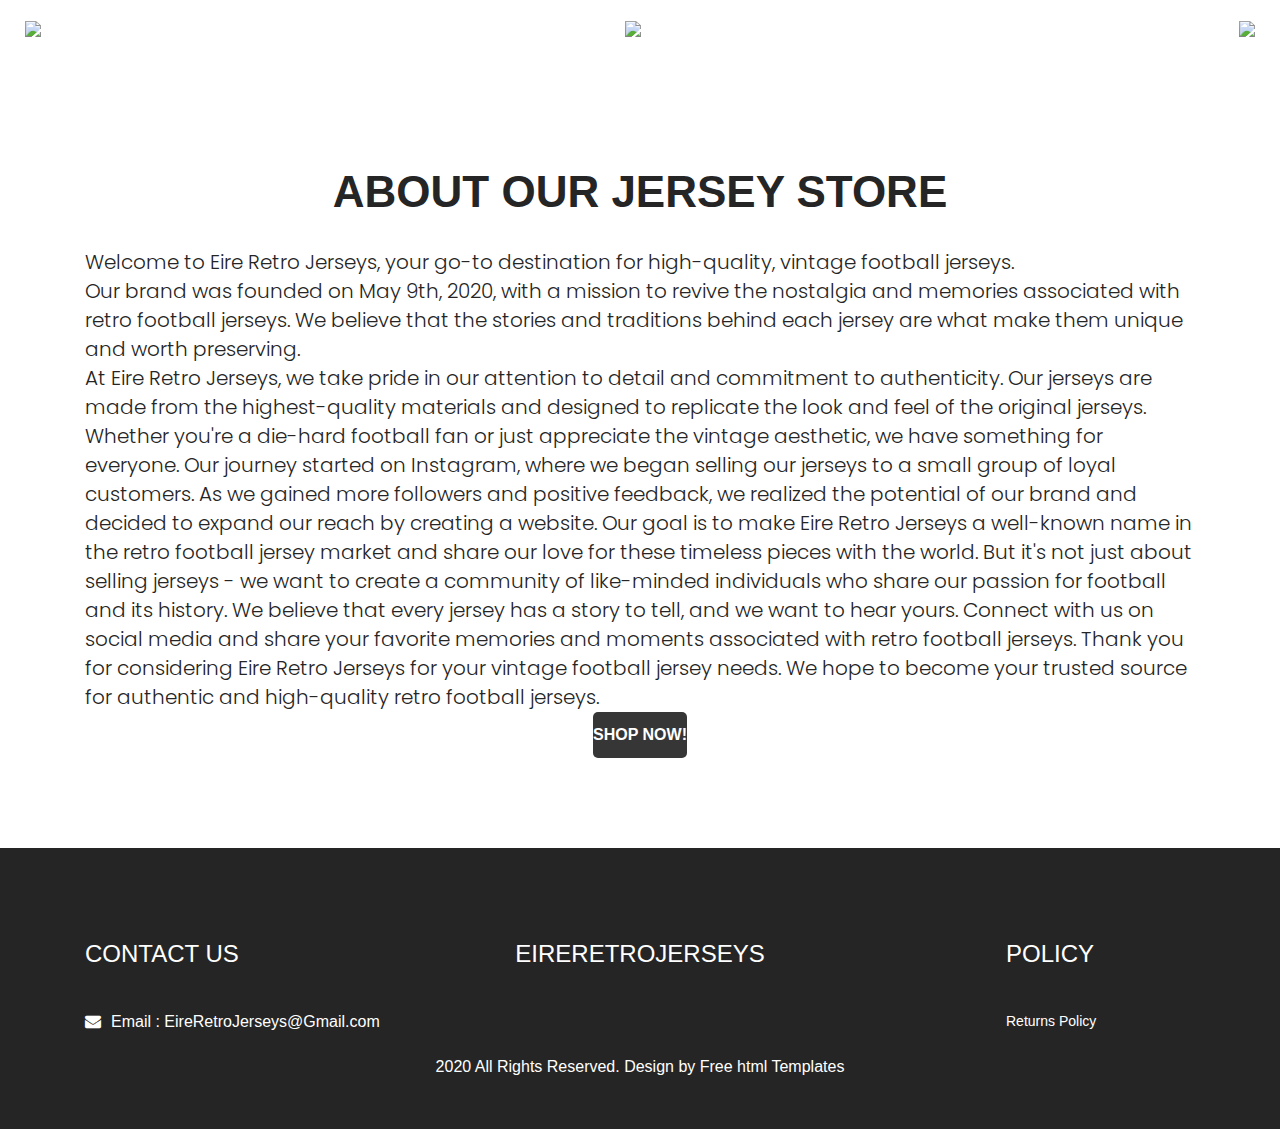
==== about.html @ 589bddff "Add files via upload" ====
<!DOCTYPE html>
<html lang="en">
   <head>
      <!-- basic -->
      <meta charset="utf-8">
      <meta http-equiv="X-UA-Compatible" content="IE=edge">
      <meta name="viewport" content="width=device-width, initial-scale=1">
      <!-- mobile metas -->
      <meta name="viewport" content="width=device-width, initial-scale=1">
      <meta name="viewport" content="initial-scale=1, maximum-scale=1">
      <!-- site metas -->
      <title>EireRetroJerseys</title>
      <meta name="keywords" content="">
      <meta name="description" content="">
      <meta name="author" content="">
      <!-- bootstrap css -->
      <link rel="stylesheet" type="text/css" href="css/bootstrap.min.css">
      <!-- style css -->
      <link rel="stylesheet" type="text/css" href="css/style.css">
      <!-- Responsive-->
      <link rel="stylesheet" href="css/responsive.css">
      <!-- fevicon -->
      <link rel="icon" href="images/fevicon.png" type="image/gif" />
      <!-- Scrollbar Custom CSS -->
      <link rel="stylesheet" href="css/jquery.mCustomScrollbar.min.css">
      <!-- Tweaks for older IEs-->
      <link rel="stylesheet" href="https://netdna.bootstrapcdn.com/font-awesome/4.0.3/css/font-awesome.css">
      <!-- fonts -->
      <link href="https://fonts.googleapis.com/css?family=Great+Vibes|Open+Sans:400,700&display=swap&subset=latin-ext" rel="stylesheet">
      <!-- owl stylesheets --> 
      <link rel="stylesheet" href="css/owl.carousel.min.css">
      <link rel="stylesheet" href="css/owl.theme.default.min.css">
      <link rel="stylesheet" href="https://cdnjs.cloudflare.com/ajax/libs/fancybox/2.1.5/jquery.fancybox.min.css" media="screen">
      <link href="https://unpkg.com/gijgo@1.9.13/css/gijgo.min.css" rel="stylesheet" type="text/css" />
   </head>
   <body>
      <!-- header section start -->
      <div class="header_section">
         <div class="container-fluid">
            <nav class="navbar navbar-light bg-light justify-content-between">
               <div id="mySidenav" class="sidenav">
                  <a href="javascript:void(0)" class="closebtn" onclick="closeNav()">&times;</a>
                  <a href="index.html">Home</a>
                  <a href="products.html">Products</a>
                  <a href="about.html">About</a>
                  <a href="contact.html">Contact</a>
               </div>
               <span class="toggle_icon" onclick="openNav()"><img src="images/toggle-icon.png"></span>
               <a class="logo" href="index.html"><img src="images2/Logo1.gif"></a></a>
               <form class="form-inline ">
                  <div class="login_text">
                     <ul>
                        <li><a href="cart.html"><img src="images/bag-icon.png"></a></li>
                     </ul>
                  </div>
               </form>
            </nav>
         </div>
      </div>
      <!-- header section end -->
      <!-- about section start -->
<div class="about_page layout_padding">
   <div class="container">
     <div class="row">
       <div class="col-md-12">
         <div class="about_taital_main">
           <h1 class="about_taital">About Our Jersey Store</h1>
           <p class="about_text">Welcome to Eire Retro Jerseys, your go-to destination for high-quality, vintage football jerseys.<br>
             Our brand was founded on May 9th, 2020, with a mission to revive the nostalgia and memories associated with retro football jerseys. 
             We believe that the stories and traditions behind each jersey are what make them unique and worth preserving.<br>
             At Eire Retro Jerseys, we take pride in our attention to detail and commitment to authenticity. Our jerseys are made from the highest-quality 
             materials and designed to replicate the look and feel of the original jerseys. Whether you're a die-hard football fan or just appreciate the vintage 
             aesthetic, we have something for everyone. Our journey started on Instagram, where we began selling our jerseys to a small group of loyal customers. 
             As we gained more followers and positive feedback, we realized the potential of our brand and decided to expand our reach by creating a website. Our 
             goal is to make Eire Retro Jerseys a well-known name in the retro football jersey market and share our love for these timeless pieces with the world.
             But it's not just about selling jerseys - we want to create a community of like-minded individuals who share our passion for football and its history. 
             We believe that every jersey has a story to tell, and we want to hear yours. Connect with us on social media and share your favorite memories and 
             moments associated with retro football jerseys. Thank you for considering Eire Retro Jerseys for your vintage football jersey needs. 
             We hope to become your trusted source for authentic and high-quality retro football jerseys.
           </p>
          
         </div>
       </div>

       <div class="readmore_bt"><a href="products.html">Shop Now!</a></div>
                     </div>
       </div>
     </div>
   </div>
 </div>
 
      <!-- about section end -->
      <!-- footer section start -->
        <!-- footer section start -->
        <div class="footer_section layout_padding">
         <div class="container">
            <div class="footer_logo"><a href="index.html"><img src="images/footer-logo.png"></a></div>
            <div class="contact_section_2">
               <div class="row">
                  <div class="col-sm-4">
                     <h3 class="address_text">Contact Us</h3>
                     <div class="address_bt">
                        <ul>
                           <li>
                              <a href="www.google.com/gmail/">
                              <i class="fa fa-envelope" aria-hidden="true"></i><span class="padding_left10">Email : EireRetroJerseys@Gmail.com</span>
                              </a>
                           </li>
                        </ul>
                     </div>
                  </div>
                  <div class="col-sm-4">
                     <h3 class="address_text1">EireRetroJerseys</h3>
                  </div>
                  <div class="col-sm-4">
                     <div class="main">
                        <h3 class="address_text">Policy</h3>
                        <p class="ipsum_text"><a href="returns.html" style="color: white;">Returns Policy</a></p>
                     </div>
                  </div>
                  
                  
               </div>
            </div>
      <!-- footer section end -->
      <!-- copyright section start -->
      <div class="copyright_section">
         <div class="container">
            <p class="copyright_text">2020 All Rights Reserved. Design by <a href="https://html.design">Free html  Templates</a></p>
         </div>
      </div>
      <!-- copyright section end -->
      <!-- Javascript files-->
      <script src="js/jquery.min.js"></script>
      <script src="js/popper.min.js"></script>
      <script src="js/bootstrap.bundle.min.js"></script>
      <script src="js/jquery-3.0.0.min.js"></script>
      <script src="js/plugin.js"></script>
      <!-- sidebar -->
      <script src="js/jquery.mCustomScrollbar.concat.min.js"></script>
      <script src="js/custom.js"></script>
      <!-- javascript --> 
      <script src="js/owl.carousel.js"></script>
      <script src="https:cdnjs.cloudflare.com/ajax/libs/fancybox/2.1.5/jquery.fancybox.min.js"></script>  
      <script src="https://unpkg.com/gijgo@1.9.13/js/gijgo.min.js" type="text/javascript"></script>
      <script>
         function openNav() {
           document.getElementById("mySidenav").style.width = "100%";
         }
         
         function closeNav() {
           document.getElementById("mySidenav").style.width = "0";
         }
      </script> 
   </body>
</html>
---- css/style.css ----
/*--------------------------------------------------------------------- File Name: style.css ---------------------------------------------------------------------*/


/*--------------------------------------------------------------------- import Fonts ---------------------------------------------------------------------*/

@import url('https://fonts.googleapis.com/css?family=Rajdhani:300,400,500,600,700');
@import url('https://fonts.googleapis.com/css?family=Poppins:100,100i,200,200i,300,300i,400,400i,500,500i,600,600i,700,700i,800,800i,900,900i');
@font-face {
    font-family: "Righteous";
    src: url("../fonts/BalooChettan-Regular.ttf");
    src: url("../fonts/BalooChettan-Regular.ttf");
}


/*****---------------------------------------- 1) font-family: 'Rajdhani', sans-serif;
 2) font-family: 'Poppins', sans-serif;
 ----------------------------------------*****/


/*--------------------------------------------------------------------- import Files ---------------------------------------------------------------------*/

@import url(animate.min.css);
@import url(normalize.css);
@import url(icomoon.css);
@import url(css/font-awesome.min.css);
@import url(meanmenu.css);
@import url(owl.carousel.min.css);
@import url(swiper.min.css);
@import url(slick.css);
@import url(jquery.fancybox.min.css);
@import url(jquery-ui.css);
@import url(nice-select.css);

/*--------------------------------------------------------------------- skeleton ---------------------------------------------------------------------*/

* {
    box-sizing: border-box !important;
    transition: ease all 0.5s;
}

html {
    scroll-behavior: smooth;
}

body {
    color: #666666;
    font-size: 14px;
    line-height: 1.80857;
    font-weight: normal;
    overflow-x: hidden;
    font-family: 'Open Sans', sans-serif;
}

a {
    color: #1f1f1f;
    text-decoration: none !important;
    outline: none !important;
    -webkit-transition: all .3s ease-in-out;
    -moz-transition: all .3s ease-in-out;
    -ms-transition: all .3s ease-in-out;
    -o-transition: all .3s ease-in-out;
    transition: all .3s ease-in-out;
}

h1,
h2,
h3,
h4,
h5,
h6 {
    letter-spacing: 0;
    font-weight: normal;
    position: relative;
    padding: 0 0 10px 0;
    font-weight: normal;
    line-height: normal;
    color: #111111;
    margin: 0
}

h1 {
    font-size: 24px
}

h2 {
    font-size: 22px
}

h3 {
    font-size: 18px
}

h4 {
    font-size: 16px
}

h5 {
    font-size: 14px
}

h6 {
    font-size: 13px
}

*,
*::after,
*::before {
    -webkit-box-sizing: border-box;
    -moz-box-sizing: border-box;
    box-sizing: border-box;
}

h1 a,
h2 a,
h3 a,
h4 a,
h5 a,
h6 a {
    color: #212121;
    text-decoration: none!important;
    opacity: 1
}

button:focus {
    outline: none;
}

ul,
li,
ol {
    margin: 0px;
    padding: 0px;
    list-style: none;
}

p {
    margin: 20px;
    font-weight: 300;
    font-size: 15px;
    line-height: 24px;
}

a {
    color: #222222;
    text-decoration: none;
    outline: none !important;
}

a,
.btn {
    text-decoration: none !important;
    outline: none !important;
    -webkit-transition: all .3s ease-in-out;
    -moz-transition: all .3s ease-in-out;
    -ms-transition: all .3s ease-in-out;
    -o-transition: all .3s ease-in-out;
    transition: all .3s ease-in-out;
}

img {
    max-width: 100%;
    height: auto;
}

 :focus {
    outline: 0;
}

.paddind_bottom_0 {
    padding-bottom: 0 !important;
}

.btn-custom {
    margin-top: 20px;
    background-color: transparent !important;
    border: 2px solid #ddd;
    padding: 12px 40px;
    font-size: 16px;
}

.lead {
    font-size: 18px;
    line-height: 30px;
    color: #767676;
    margin: 0;
    padding: 0;
}

.form-control:focus {
    border-color: #ffffff !important;
    box-shadow: 0 0 0 .2rem rgba(255, 255, 255, .25);
}

.navbar-form input {
    border: none !important;
}

.badge {
    font-weight: 500;
}

blockquote {
    margin: 20px 0 20px;
    padding: 30px;
}

button {
    border: 0;
    margin: 0;
    padding: 0;
    cursor: pointer;
}

.full {
    float: left;
    width: 100%;
}

.layout_padding {
    padding-top: 90px;
    padding-bottom: 0px;
}

.padding_0 {
    padding: 0px;
}


/* header section start */

.header_section {
    width: 100%;
    float: left;
    background-color: #ffffff;
    height: auto;
    background-size: 100%;
}

.bg-light {
    background-color: transparent!important;
}

.toggle_icon {
    padding: 10px 0px;
}

.sidenav {
    height: 100%;
    width: 0;
    position: fixed;
    z-index: 1;
    top: 0;
    left: 0;
    background-color: #111;
    overflow-x: hidden;
    transition: 0.5s;
    padding-top: 60px;
    text-align: center;
}

.sidenav a {
    padding: 4px 8px 4px 8px;
    text-decoration: none;
    font-size: 20px;
    color: #ffffff;
    display: block;
    transition: 0.3s;
}

.sidenav a:hover {
    color: #fc967e;
}

.sidenav .closebtn {
    position: absolute;
    top: 0;
    right: 25px;
    font-size: 36px;
    margin-left: 50px;
}

.sidenav {
    z-index: 99999999999999;
    background-color: rgb(0, 0, 0, 0.9);
}

@media screen and (max-width: 450px) {
    .sidenav {
        padding-top: 15px;
        background-color: rgb(0, 0, 0, 0.9);
    }
    .sidenav a {
        font-size: 18px;
    }
}

.login_text {
    width: 100%;
    float: left;
}

.login_text ul {
    margin: 0px;
    padding: 0px;
}

.login_text li {
    font-size: 18px;
    color: #ffffff;
    text-transform: uppercase;
    float: left;
    padding-left: 15px;
}

.login_text a {
    color: #ffffff;
}

.login_text a:hover {
    color: #ffffff;
}

.navbar-light .navbar-brand {
    color: rgba(0, 0, 0, .9);
    padding-left: 90px;
    z-index: 2;
}


/* header section end */


/* banner section start */

.banner_section {
    width: 100%;
    float: left;
    background-color: rgb(22,155,98);
    height: auto;
    background-size: 100% 100%;
    background-repeat: no-repeat;
}

.banner_taital {
    width: 100%;
    margin: 0 auto;
    font-size: 100px;
    color: #000;
    line-height: 90px;
    padding-top: 20px;
    font-family: 'Poppins', sans-serif;
}

.banner_text {
    width: 100%;
    float: left;
    font-size: 25px;
    color: #000;
    margin: 20px 0px;
    font-family: 'Poppins', sans-serif;
}

.read_bt {
    width: 170px;
    float: left;
    padding-top: 30px;
}

.read_bt a {
    width: 100%;
    float: left;
    font-size: 16px;
    color: #ffffff;
    background-color: #252525;
    text-align: center;
    padding: 10px 0px;
    border-radius: 5px;
    text-transform: uppercase;
}

.read_bt a:hover {
    color: #ffffff;
    background-color: #f5ddb6;
}


/* banner section end */


/* product section start */

.product_section {
    width: 100%;
    float: left;
    padding-bottom: 90px;
}

.product_taital {
    width: 100%;
    float: left;
    font-size: 40px;
    text-transform: uppercase;
    text-align: center;
    color: #232322;
    font-weight: bold;
}

.product_text {
    width: 100%;
    float: left;
    font-family: 'Poppins', sans-serif;
    font-size: 23px;
    text-align: center;
    color: #50504f;
    margin: 0px;
}

.product_section_2 {
    width: 100%;
    float: left;
    padding-top: 30px;
}

.product_box {
    width: 100%;
    background-color: #ffffff;
    height: auto;
    border: 1px solid #7d7d7c;
    padding: 20px 0px 0px 0px;
    margin-top: 30px;
}

.bursh_text {
    width: 100%;
    font-size: 20px;
    text-align: center;
    color: #1a1c1b;
    font-weight: 600;
}

.lorem_text {
    width: 100%;
    font-size: 14px;
    text-align: center;
    color: #50504f;
    margin: 0px;
}

.image_1 {
    width: 100%;
    text-align: center;
    margin: 20px 0px;
    padding: 0px 20px;
    height: 200px;
}

.btn_main {
    width: 100%;
    display: flex;
    background-color: #000;
    height: auto;
    padding: 20px 10px 13px 10px;
}

.buy_bt {
    float: left;
    width: 100%;
}

.buy_bt ul {
    margin: 0px;
    padding: 0px;
}

.buy_bt li a {
    float: left;
    font-size: 12px;
    color: #252525;
    padding: 5px 10px;
    background-color: #ffffff;
    text-transform: uppercase;
    margin-right: 5px;
    border-radius: 40px;
}

.buy_bt li a:hover {
    background-color: #f5ddb6;
    color: #ffffff;
}

.buy_bt li.active a {
    background-color: #f5ddb6;
    color: #fff;
}

.price_text {
    font-size: 16px;
    color: #fefefd;
    width: 42%;
    padding-top: 5px;
    text-align: right;
}

.seemore_bt {
    width: 170px;
    margin: 0 auto;
    padding-top: 60px;
}

.seemore_bt a {
    width: 100%;
    float: left;
    font-size: 16px;
    color: #ffffff;
    background-color: #252525;
    text-align: center;
    padding: 10px 0px;
    border-radius: 5px;
    font-weight: bold;
    text-transform: uppercase;
}

.seemore_bt a:hover {
    color: #ffffff;
    background-color: #f5ddb6;
}


/* product section end */


/* about section start */
.about_page {
  width: 100%;
  float: left;
  background-color:#ffffff;
  height: auto;
  padding-bottom: 90px;
}

.about_section {
    width: 100%;
    float: left;
    background-color:#fd9710;
    height: auto;
    padding-bottom: 90px;
}

.about_section_main {
    width: 100%;
    float: left;
}

.about_taital_main {
  width: 100%;
  float: left;
  padding-top: 20px;
  
  text-align: center;
}

.about_taital {
    width: 100%;
    
    font-size: 44px;
    color: #252525;
    font-weight: bold;
    text-transform: uppercase;
    text-align: center;
}

.about_text {
  width: 100%;
  font-size: 20px;
  font-weight: 300;
  color: #252525;
  margin: 0 auto;
  font-family: 'Poppins', sans-serif;
  text-align: left;
  display: table;
  line-height: 29px;
}

.image_3 {
    width: 100%;
    float: left;
    height: 430px;
}

.readmore_bt {
  margin: 0 auto;
  text-align: center;
  width: 60;
}

.readmore_bt a {
    width: 100%;
    float: left;
    font-size: 16px;
    color: #ffffff;
    background-color: #363636;
    text-align: center;
    padding: 10px 0px;
    border-radius: 5px;
    font-weight: bold;
    text-transform: uppercase;
}

.readmore_bt a:hover {
    color: #50504f;
    background-color: #ffffff;
}


/* about section end */


/* customer section start */

.customer_section {
    width: 100%;
    float: left;
    padding-bottom: 70px;
}

.customer_taital {
    width: 100%;
    float: left;
    font-size: 40px;
    text-transform: uppercase;
    text-align: center;
    color: #252525;
    font-weight: bold;
}

.client_section_2 {
    width: 70%;
    margin: 0 auto;
    padding-top: 50px;
}

.client_main {
    width: 100%;
    float: left;
    background-color: #fff;
    border-radius: 10px;
    padding: 20px;
    box-shadow: 0px 0px 30px 1px #eeeeed;
    margin-bottom: 50px;
}

.client_left {
    width: 30%;
    float: left;
}

.client_right {
    width: 70%;
    float: left;
    padding-top: 55px;
    padding-left: 14px;
}

.name_text {
    width: 100%;
    float: left;
    font-size: 24px;
    color: #252525;
    font-weight: bold;
    text-transform: uppercase;
}

.dolor_text {
    width: 100%;
    float: left;
    font-size: 14px;
    color: #252525;
    margin: 0px;
}

.client_img {
    width: 100%;
    text-align: center;
}

#main_slider a.carousel-control-prev {
    left: -60px;
    top: 360px;
}

#main_slider a.carousel-control-next {
    right: -60px;
    top: 360px;
}

#main_slider .carousel-control-next,
#main_slider .carousel-control-prev {
    width: 55px;
    height: 55px;
    background: #ffffff;
    opacity: 1;
    font-size: 30px;
    color: #000000;
    border-radius: 100px;
    box-shadow: 0px 0px 18px 8px #eeeeed;
    left: 0px;
    right: 0px;
    margin: 0 auto;
}

#main_slider .carousel-control-next:focus,
#main_slider .carousel-control-next:hover,
#main_slider .carousel-control-prev:focus,
#main_slider .carousel-control-prev:hover {
    color: #000;
    background-color: #f5ddb6
}


/* customer section end */


/* contact section start */

.contact_section {
    width: 100%;
    
    text-align: center;
}

.contact_taital {
    width: 100%;
    padding-top: 30px;
    color: #1a1c1b;
    font-weight: bold;
    font-size: 40px;
    text-transform: uppercase;
}

.contact_text {
    width: 100%;
   
    color: #252525;
    margin: 0px;
    font-size: 16px;
}

.contact_main {
    width: 100%;
    display: flex;
    margin-top: 45px;
    text-align: center;
}

.contact_bt {
    display: inline-block;
    margin: 0 auto;
   
}

.contact_bt a {
    width: 100%;
    float: left;
    font-size: 16px;
    color: #ffffff;
    padding: 10px 30px;
    background-color: #252525;
    text-transform: uppercase;
    margin-right: 15px;
    border-radius: 5px;
    text-align: center;
}

.contact_bt a:hover {
    background-color: #252525;
    color: #ffffff;
}

.newletter_bt {
    width: 200px;
    margin-left: 20px;
}

.newletter_bt a {
    width: 100%;
    float: left;
    font-size: 16px;
    color: #252525;
    padding: 10px 30px;
    background-color: #fef4ec;
    text-transform: uppercase;
    margin-right: 15px;
    border-radius: 5px;
    text-align: center;
}

.newletter_bt a:hover {
    background-color: #252525;
    color: #ffffff;
}

.map_main {
    width: 100%;
    float: left;
    margin-top: 90px;
}

.contact_section_2 {
    width: 100%;
    float: left;
}


/* contact section start */


/* footer section start */

.footer_section {
    width: 100%;
    float: left;
    background-color: #252525;
    height: auto;
    background-size: 100%;
    padding-bottom: 30px;
}

.footer_logo {
    width: 100%;
    float: left;
    text-align: center;
    display: none;
}

.footer_logo_1 {
    width: 100%;
    float: left;
    text-align: center;
}

.address_bt {
    width: 100%;
    float: left;
}

.address_bt ul {
    margin: 0px;
    padding: 0px;
}

.address_bt li {
    font-size: 16px;
    color: #ffffff;
    padding: 10px 0px 0px 0px;
}

.address_bt li a {
    color: #ffffff;
}

.address_bt li a:hover {
    color: #f5ddb6;
}

.padding_left10 {
    padding-left: 10px;
}

.address_text {
    font-size: 24px;
    color: #ffffff;
    text-transform: uppercase;
}

.address_text1 {
  font-size: 24px;
  color: #ffffff;
  text-transform: uppercase;
  text-align: center;
}

.dummy_text {
    width: 100%;
    float: left;
    font-size: 14px;
    color: #ffffff;
    margin: 0px;
    text-align: center;
    padding-top: 20px;
}

.ipsum_text {
    width: 65%;
    float: left;
    font-size: 14px;
    color: #ffffff;
    margin: 0px;
    padding-top: 10px;
}

.main {
    width: 54%;
    float: right;
}

.social_icon {
    width: 50%;
    margin: 0 auto;
    text-align: center;
    padding-top: 40px;
    border-bottom: 1px solid #f5ddb6;
    padding-bottom: 30px;
}

.social_icon ul {
    margin: 0px;
    padding: 0px;
    display: inline-block;
    text-align: center;
}

.social_icon li {
    float: left;
    font-size: 26px;
    color: #f5ddb6;
    padding: 10px;
}

.social_icon li a {
    color: #f5ddb6;
}

.social_icon li a:hover {
    color: #ffffff;
}


/* footer section end */

.copyright_section {
    width: 100%;
    float: left;
    background-color: #252525;
    height: auto;
}

.copyright_text {
    width: 100%;
    color: #ffffff;
    text-align: center;
    font-size: 16px;
    margin: 20px 0px;
}

.copyright_text a {
    color: #ffffff;
}

.copyright_text a:hover {
    color: #f5ddb6;
}

.margin_top90 {
    margin-top: 90px;
}

/*Test*/

/* Float Clearing
-------------------------------------------------- */
.clearfix:before,
.site-container:before,
.site-footer:before,
.site-header:before,
.site-inner:before,
.wrap:before {
  content: " ";
  display: table;
}

.clearfix:after,
.site-container:after,
.site-footer:after,
.site-header:after,
.site-inner:after,
.wrap:after {
  clear: both;
  content: " ";
  display: table;
}

*, *:before, *:after {
  -webkit-box-sizing: inherit;
     -moz-box-sizing: inherit;
          box-sizing: inherit;
}


/* Base
-------------------------------------------------- */
/* NOTE: html is set to 62.5% so all the REM measurements throughout main.css are based on 10px sizing. */
html {
  font-size: 62.5%;
  height: 100%;
  -webkit-box-sizing: border-box;
     -moz-box-sizing: border-box;
          box-sizing: border-box;
}

body {
  height: 100%;
  font-size: 1.6em; /* chrome bug misinterpreting rems on body element */
  line-height: 1.6;
  font-weight: 400;
  font-family: 'Istok Web', sans-serif;
  color: #222;
  text-rendering: optimizeLegibility;
}

::-moz-selection {
  background-color: #333;
  color: #fff;
}

::selection {
  background-color: #333;
  color: #fff;
}


/* Headings
-------------------------------------------------- */
h1,
h2,
h3,
h4,
h5,
h6 {
  margin-top: 0;
  margin-bottom: 2rem;
  font-weight: 300;
  font-family: 'Duru Sans', sans-serif;
}

h1 {
  font-size: 4rem;
  line-height: 1.2;
}

h2 {
  font-size: 3.6rem;
  line-height: 1.25;
}

h3 {
  font-size: 3rem;
  line-height: 1.3;
}

h4 {
  font-size: 2.4rem;
  line-height: 1.35;
}

h5 {
  font-size: 1.8rem;
  line-height: 1.5;
}

h6 {
  font-size: 1.5rem;
  line-height: 1.6;
}

@media (min-width: 550px) {
  h1 { font-size: 5rem; }
  h2 { font-size: 4.2rem; }
  h3 { font-size: 3.6rem; }
  h4 { font-size: 3rem; }
  h5 { font-size: 2.4rem; }
  h6 { font-size: 1.5rem; }
}

p {
  margin-top: 0;
  margin-bottom: 2.5rem;
  word-break: break-word;
}


/* Links
-------------------------------------------------- */
a {
  color: #1EAEDB;
  text-decoration: none;
}

a:hover {
  color: #0FA0CE;
}


/* Buttons
-------------------------------------------------- */
.button,
button,
input[type="submit"],
input[type="reset"],
input[type="button"] {
  display: inline-block;
  height: 38px;
  padding: 0 30px;
  color: #FFF;
  text-align: center;
  font-size: 11px;
  font-weight: 600;
  line-height: 38px;
  letter-spacing: .1rem;
  text-transform: uppercase;
  text-decoration: none;
  white-space: nowrap;
  background-color: #33C3F0;
  border-color: #33C3F0;
  border-radius: 4px;
  border: 1px solid #33C3F0;
  cursor: pointer;
  box-sizing: border-box;
  -webkit-transition: all 0.1s ease-in-out;
     -moz-transition: all 0.1s ease-in-out;
      -ms-transition: all 0.1s ease-in-out;
       -o-transition: all 0.1s ease-in-out;
          transition: all 0.1s ease-in-out;
}

button,
.button {
  margin-bottom: 1rem;
}

.button:hover,
button:hover,
input[type="submit"]:hover,
input[type="reset"]:hover,
input[type="button"]:hover,
.button:focus,
button:focus,
input[type="submit"]:focus,
input[type="reset"]:focus,
input[type="button"]:focus {
  color: #FFF;
  background-color: #1EAEDB;
  border-color: #1EAEDB;
  outline: none;
}

.site-header button {
  margin-bottom: 0;
}


/* Tables
-------------------------------------------------- */
th,
td {
  padding: 12px 15px;
  text-align: left;
  border-bottom: 1px solid #E1E1E1;
}


/* Header
-------------------------------------------------- */
.site-header {
  position: fixed;
  width: 100%;
  -webkit-box-flex: 1;
  -webkit-flex: 1 0 auto;
      -ms-flex: 1 0 auto;
          flex: 1 0 auto;
  background-color: #fff;
  border-bottom: 1px solid #eee;
  z-index: 9;
}

.site-header .wrap {
  padding: 20px 5%;
}
@media (min-width: 1000px) {
  .site-header .wrap {
    padding: 20px;
  }
}

.title-area {
  float: left;
  padding: 10px 0;
  width: 100%;
  text-align: center;
}
@media (min-width: 1000px) {
  .title-area {
    max-width: 50%;
    text-align: left;
  }
}

.site-title {
  margin-bottom: 0;
  font-size: 32px;
  font-weight: 400;
  line-height: 1.2;
  text-align: center;
}
@media (min-width: 1000px) {
  .site-title {
    text-align: left;
  }
}

.site-title a,
.site-title a:hover {
  color: #333;
  text-decoration: none;
}

.simplecart_area {
  text-align: center;
}

.simplecart_cart {
  color: #666;
  padding: 10px;
  text-align: right;
  display: inline-block;
  cursor: pointer;
  -webkit-touch-callout: none;
  -webkit-user-select: none;
   -khtml-user-select: none;
     -moz-user-select: none;
      -ms-user-select: none;
          user-select: none;
  outline-style: none;
}

.simplecart_cart:focus {
  -webkit-touch-callout: none;
  -webkit-user-select: none;
   -khtml-user-select: none;
     -moz-user-select: none;
      -ms-user-select: none;
          user-select: none;
  outline-style: none;
}

.showCart {
  margin-right: 15px;
}

#cartPopover {
  position: absolute;
  margin-top: 10px;
  background: #fff;
  border: 1px solid #ccc;
  font-size: 11px;
  -webkit-box-shadow: 0 1px 2px 1px #ccc;
          box-shadow: 0 1px 2px 1px #ccc;
}

#cartPopover table th {
  background: #eee;
  padding: 5px;
}

#cartPopover table td {
  padding: 5px;
  border-top: 1px solid #ccc;
}

.simpleCart_items table {
  width: 100%;
}

.simpleCart_items tr {
  border-bottom: 1px solid #eee;
}

.simpleCart_items .item-decrement a,
.simpleCart_items .item-increment a{
  text-decoration: none;
}


/* Grid
-------------------------------------------------- */
.column {
  position: relative;
  float: left;
  min-height: 1px;
  padding-right: 15px;
  padding-left: 15px;
}

/* Since there are no rows, you'll need to change the nth-child if you decide to change the number of columns or your columns won't wrap correctly. */
.column:nth-child(3n+2) {
  clear: both;
}

.one-half,
.one-third,
.one-forth {
  width: 100%;
}

@media (min-width: 550px) {
  .one-half,
  .one-forth {
    width: 50%;
  }
}
@media (min-width: 750px) {
  .one-third {
    width: 33.33333333%;
  }
}
@media (min-width: 1000px) {
  .one-forth {
    width: 25%;
  }
}

/* Structure and Layout
-------------------------------------------------- */
.site-container {
  display: -webkit-box; /* old prefixed for webkit */
  display: -moz-box; /* old prefixed for mozilla */
  display: -ms-flexbox; /* inbetween prefixed for ie */
  display: -webkit-flex; /* new prefixed for webkit */
  display: flex; /* new */
  -webkit-box-orient: vertical;
  -webkit-box-direction: normal;
  -webkit-flex-direction: column;
      -ms-flex-direction: column;
          flex-direction: column;
  height: 100%;
}

.site-inner {
  -webkit-box-flex: 2;
  -webkit-flex: 2 0 auto;
      -ms-flex: 2 0 auto;
          flex: 2 0 auto;
  padding-top: 150px;
}

.wrap {
  margin: 0 auto;
  padding: 0 20px;
}
@media (min-width: 750px) {
  .wrap {
    max-width: 760px;
  }
}
@media (min-width: 1000px) {
  .wrap {
    max-width: 960px;
  }
}
@media (min-width: 1200px) {
  .wrap {
    max-width: 1160px;
  }
}


/* Products
-------------------------------------------------- */
.products {
  margin-top: 20px;
  margin-left: -1%;
  margin-right: -1%;
}

.products .item {
  margin-bottom: 25px;
  padding: 20px;
  border: 1px solid #eee;
  -webkit-box-shadow: 0 1px 2px 1px #eee;
          box-shadow: 0 1px 2px 1px #eee;
}

.products .item:hover {
  border: 1px solid #ccc;
  -webkit-box-shadow: 0 1px 2px 1px #ccc;
          box-shadow: 0 1px 2px 1px #ccc;
}

.products .item img {
  max-width: 100%;
  height: 200px;
}

.products .item_name {
  margin-bottom: 10px;
  font-size: 28px;
}

.products .item_description {
  color: #888;
}

.products .item_price {
  font-size: 20px;
  float: right;
  margin-right: 10%;
  margin-top: 5px;
}

/*Test*/
.contact-form-wrapper {
  max-width: 800px;
  margin: 0 auto;
  background-color: #fff;
  padding: 40px;
  border-radius: 5px;
}

.contact-form-wrapper h2 {
  text-align: center;
  margin-bottom: 30px;
}

.form-group {
  margin-bottom: 20px;
}

.form-group label {
  display: block;
  font-weight: bold;
  margin-bottom: 5px;
}

.form-group input,
.form-group textarea {
  width: 100%;
  padding: 20px;
  border: none;
  border-radius: 5px;
  box-shadow: 0 2px 4px rgb(0, 0, 0);
  resize: none;
  font-size: 18px;
  height: 60px; /* increase the height */
}

.form-group textarea {
  height: 150px;
}

.form-group button[type="submit"] {
  background-color: #007bff;
  color: #fff;
  border: none;
  border-radius: 5px;
  padding: 10px 20px;
  cursor: pointer;
  transition: background-color 0.3s ease;
}

.form-group button[type="submit"]:hover {
  background-color: #0069d9;
}




/* Footer
-------------------------------------------------- */
.site-footer {
  -webkit-box-flex: 0;
  -webkit-flex: none;
      -ms-flex: none;
          flex: none;
  font-size: 16px;
  line-height: 1;
  margin-top: 20px;
  padding: 40px 0;
  border-top: 1px solid #eee;
  text-align: center;
  color: #999;
}

.site-footer p {
  margin-bottom: 0;
}


/* Media Queries
-------------------------------------------------- */
/* Larger than mobile */
@media (min-width: 400px) {
}

/* Larger than phablet (point when 2-column grid becomes active) */
@media (min-width: 550px) {
}

/* Larger than tablet (point when 3-column grid becomes active) */
@media (min-width: 750px) {
}

/* Larger than desktop (point when 4-column grid becomes active) */
@media (min-width: 1000px) {
}

/* Larger than Desktop HD */
@media (min-width: 1200px) {
}
---- css/responsive.css ----
/*--------------------------------------------------------------------- File Name: responsive.css ---------------------------------------------------------------------*/


/*------------------------------------------------------------------- 991px x 768px ---------------------------------------------------------------------*/

@media only screen and (min-width: 768px) and (max-width: 991px) {
    .header-search {
        padding: 15px 0px;
    }
}


/*------------------------------------------------------------------- 767px x 599px ---------------------------------------------------------------------*/

@media only screen and (min-width: 599px) and (max-width: 767px) {
    .logo {
        text-align: center;
    }
    .cart-content-right {
        padding-bottom: 5px;
    }
    .mg {
        margin: 0px 0px;
    }
    .menu-area-main {
        height: 256px;
        overflow-y: auto;
    }
    .megamenu>.row [class*="col-"] {
        padding: 0px;
    }
    .menu-area-main .megamenu .men-cat {
        padding: 0px 15px;
    }
    .menu-area-main .megamenu .women-cat {
        padding: 0px 15px;
    }
    .menu-area-main .megamenu .el-cat {
        padding: 0px 15px;
    }
    .mean-container .mean-nav ul li a.mean-expand {
        height: 19px;
    }
    .category-box.women-box {
        display: none;
    }
    .cart-box {
        display: inline-block;
        margin: 0px 30px;
    }
    .wish-box {
        float: none;
        margin: 0px 30px;
        display: inline-block;
    }
    .menu-add {
        display: none;
    }
    .category-box {
        display: none;
    }
    .mean-container .mean-nav ul li ol {
        padding: 0px;
    }
    .mean-container .mean-nav ul li a {
        padding: 10px 20px;
        width: 94.8%;
    }
    .mean-container .mean-nav ul li li a {
        width: 92%;
        padding: 1em 4%;
    }
    .mean-container .mean-nav ul li li li a {
        width: 100%;
    }
    .header-search {
        padding: 15px 0px;
    }
    #collapseFilter.d-md-block {
        padding: 30px 0px;
    }
}


/*------------------------------------------------------------------- 599px x 280px ---------------------------------------------------------------------*/

@media only screen and (min-width: 280px) and (max-width: 599px) {
    .cart-content-right {
        padding-bottom: 5px;
    }
    .megamenu>.row [class*="col-"] {
        padding: 0px;
    }
    .menu-area-main .megamenu .men-cat {
        padding: 0px 15px;
    }
    .menu-area-main .megamenu .women-cat {
        padding: 0px 15px;
    }
    .menu-area-main .megamenu .el-cat {
        padding: 0px 15px;
    }
    .mean-container .mean-nav ul li a {
        padding: 1em 4%;
        width: 92%;
    }
    .mean-container .mean-nav ul li li a {
        width: 90%;
        padding: 1em 5%;
    }
    .mean-container .sub-full.megamenu-categories ol li a {
        padding: 5px 0px;
        text-transform: capitalize;
        width: 100%;
    }
    .megamenu .sub-full.megamenu-categories .women-box .banner-up-text a {
        width: auto;
        border: none;
        float: none;
    }
    .menu-area-main {
        height: 45px;
        overflow-y: auto;
    }
    .mean-container .mean-nav ul li a.mean-expand {
        top: 0;
    }
}

@media (min-width: 992px) and (max-width: 1199px) {
    .btn_main {
        flex-direction: column-reverse;
    }
    .about_taital_main {
        padding-left: 10px;
    }
    .client_section_2 {
        width: 90%;
    }
    .contact_text {
        font-size: 14px;
    }
    .main {
        width: 70%;
    }
}

@media (min-width: 768px) and (max-width: 991px) {
    .header_section {
        background-size: 100% 100%;
    }
    .about_taital {
        font-size: 30px;
    }
    .about_text {
        width: 100%;
        font-size: 14px;
    }
    .about_taital_main {
        padding-top: 5px;
        padding-left: 30px;
    }
    .client_section_2 {
        width: 95%;
    }
    .client_right {
        padding-top: 25px;
    }
    .contact_bt a {
        padding: 10px 10px;
        margin-left: 5px;
    }
    .contact_text {
        font-size: 14px;
    }
    .padding_left10 {
        padding-left: 5px;
    }
    .main {
        width: 100%;
        float: right;
    }
}

@media (min-width: 576px) and (max-width: 767px) {
    .header_section {
        background-size: 100% 100%;
    }
    .login_text {
        display: none;
    }
    .banner_taital {
        font-size: 50px;
        padding-top: 0px;
        line-height: 60px;
    }
    .banner_section {
        padding-bottom: 100px;
        padding-top: 50px;
    }
    .banner_img {
        margin-top: 40px;
    }
    .product_taital {
        font-size: 30px;
    }
    .buy_bt li a {
        font-size: 16px;
        padding: 10px 30px;
    }
    .price_text {
        font-size: 18px;
    }
    .btn_main {
        padding: 20px 10px 20px 10px;
    }
    .lorem_text {
        padding: 20px;
    }
    .about_taital_main {
        padding-top: 0px;
        padding-left: 0px;
    }
    .about_taital {
        font-size: 30px;
    }
    .image_3 {
        height: 300px;
        margin-top: 30px;
    }
    .customer_taital {
        font-size: 30px;
    }
    .client_section_2 {
        width: 95%;
    }
    .client_right {
        width: 100%;
        padding-top: 15px;
        padding-left: 14px;
    }
    .client_left {
        width: 100%;
    }
    #main_slider a.carousel-control-next {
        right: -60px;
        top: 520px;
    }
    #main_slider a.carousel-control-prev {
        left: -60px;
        top: 520px;
    }
    .contact_text {
        font-size: 15px;
    }
    .contact_bt {
        width: 150px;
    }
    .contact_bt a {
        font-size: 14px;
        padding: 10px 10px;
    }
    .newletter_bt {
        width: 150px;
        margin-left: 10px;
    }
    .newletter_bt a {
        font-size: 14px;
        padding: 10px 10px;
    }
    .footer_logo {
        display: block;
    }
    .footer_logo_1 {
        display: none;
    }
    .address_text {
        padding-top: 30px;
    }
    .main {
        width: 100%;
        float: right;
    }
    .social_icon {
        width: 100%;
    }
    .social_icon {
        padding-bottom: 0px;
    }
    .image_1 {
        height: auto;
    }
}

@media (max-width: 575px) {
    .header_section {
        background-size: 100% 100%;
    }
    .login_text {
        display: none;
    }
    .banner_taital {
        font-size: 50px;
        padding-top: 0px;
        line-height: 60px;
    }
    .banner_section {
        padding-bottom: 100px;
        padding-top: 50px;
    }
    .banner_img {
        margin-top: 40px;
    }
    .product_taital {
        font-size: 30px;
    }
    .lorem_text {
        padding: 20px;
    }
    .about_taital_main {
        padding-top: 0px;
        padding-left: 0px;
    }
    .about_taital {
        font-size: 30px;
    }
    .image_3 {
        height: 300px;
        margin-top: 30px;
    }
    .customer_taital {
        font-size: 30px;
    }
    .client_section_2 {
        width: 95%;
    }
    .client_right {
        width: 100%;
        padding-top: 15px;
        padding-left: 14px;
    }
    .client_left {
        width: 100%;
    }
    #main_slider a.carousel-control-next {
        right: -60px;
        top: 520px;
    }
    #main_slider a.carousel-control-prev {
        left: -60px;
        top: 520px;
    }
    .contact_text {
        font-size: 15px;
    }
    .contact_bt {
        width: 150px;
    }
    .contact_bt a {
        font-size: 14px;
        padding: 10px 10px;
    }
    .newletter_bt {
        width: 150px;
        margin-left: 10px;
    }
    .newletter_bt a {
        font-size: 14px;
        padding: 10px 10px;
    }
    .footer_logo {
        display: block;
    }
    .footer_logo_1 {
        display: none;
    }
    .address_text {
        padding-top: 30px;
    }
    .main {
        width: 100%;
        float: right;
    }
    .social_icon {
        width: 100%;
    }
    .social_icon {
        padding-bottom: 0px;
    }
    .image_1 {
        height: auto;
    }
}
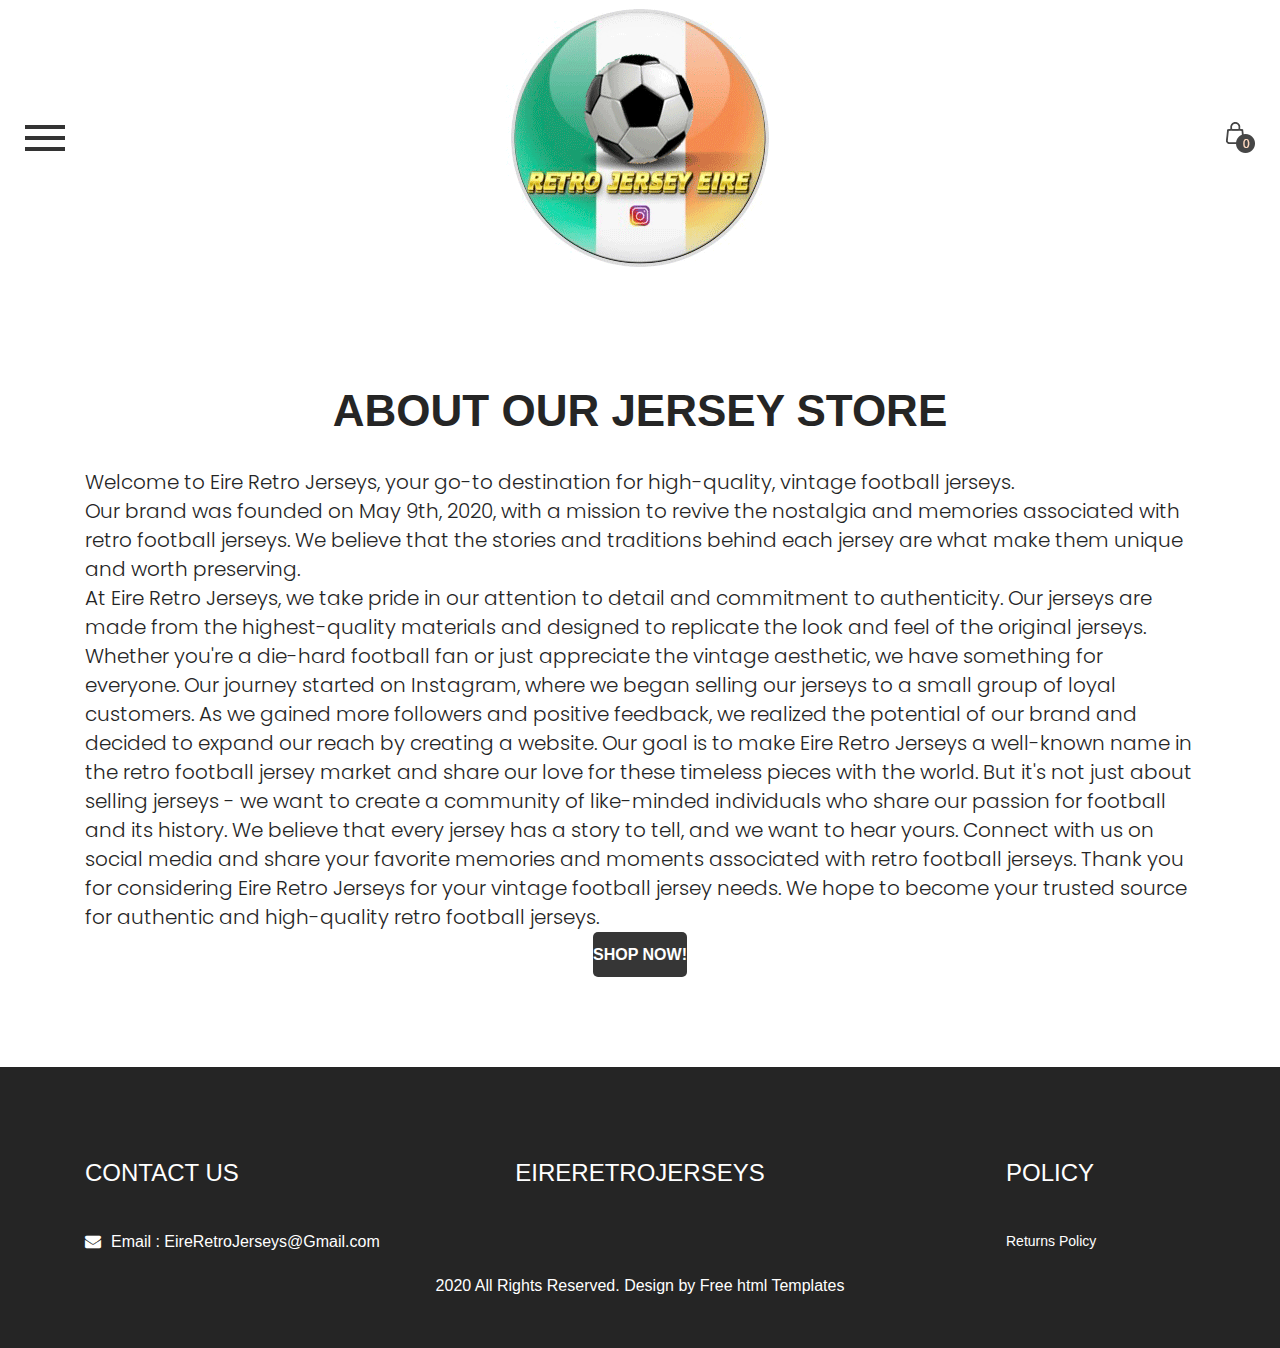
==== commit 8dcec056: "Update about.html" ====
--- a/about.html
+++ b/about.html
@@ -45,12 +45,12 @@
                   <a href="about.html">About</a>
                   <a href="contact.html">Contact</a>
                </div>
-               <span class="toggle_icon" onclick="openNav()"><img src="images/toggle-icon.png"></span>
+               <span class="toggle_icon" onclick="openNav()"><img src="images2/toggle-icon.png"></span>
                <a class="logo" href="index.html"><img src="images2/Logo1.gif"></a></a>
                <form class="form-inline ">
                   <div class="login_text">
                      <ul>
-                        <li><a href="cart.html"><img src="images/bag-icon.png"></a></li>
+                        <li><a href="cart.html"><img src="images2/bag-icon.png"></a></li>
                      </ul>
                   </div>
                </form>
@@ -153,4 +153,4 @@
          }
       </script> 
    </body>
-</html>+</html>
